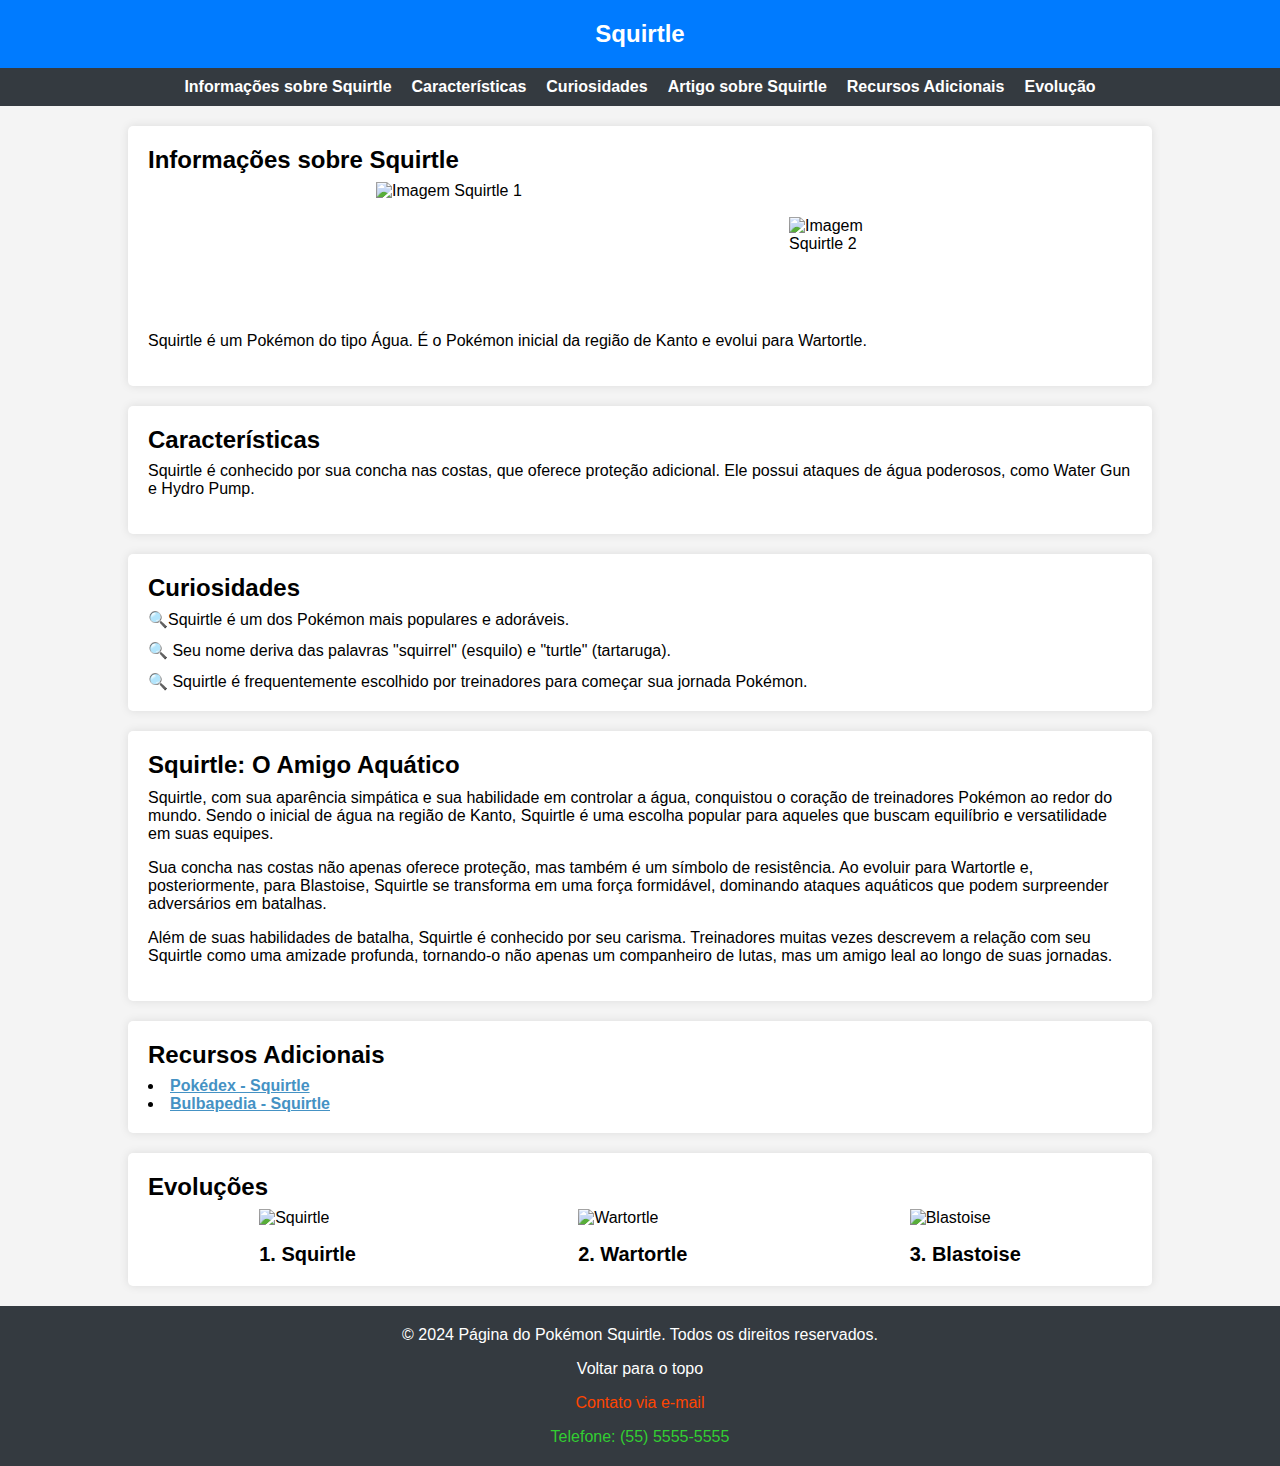
==== index.html @ 47734f6c "atualização com correção da aula 19-03-2024" ====
<!DOCTYPE html>
<html lang="pt-br">
  <head>
    <meta charset="UTF-8" />
    <meta name="viewport" content="width=device-width, initial-scale=1" />
    <title>Página do Pokémon Squirtle</title>
    <link rel="stylesheet" href="./styles.css">
  </head>
  <body>
    <header id="header">
      <h1>Squirtle</h1>
    </header>

    <nav aria-label="Navegação principal">
      <ul>
        <li><a href="#info-squirtle">Informações sobre Squirtle</a></li>
        <li><a href="#caracteristicas">Características</a></li>
        <li><a href="#curiosidades">Curiosidades</a></li>
        <li><a href="#artigo-squirtle">Artigo sobre Squirtle</a></li>
        <li><a href="#recursos">Recursos Adicionais</a></li>
        <li><a href="#evolucao">Evolução</a></li>
      </ul>
    </nav>

    <main>
      <section id="info-squirtle" aria-labelledby="info-squirtle-label">
        <h2 id="info-squirtle-label">Informações sobre Squirtle</h2>
        <div>
          <img
            src="https://raw.githubusercontent.com/PokeAPI/sprites/master/sprites/pokemon/7.png"
            alt="Imagem Squirtle 1"
          />
          <img
            id="img-squirtle-2" 
            src=" https://archives.bulbagarden.net/media/upload/thumb/7/79/Squirtle_SSBU.png/200px-Squirtle_SSBU.png"
            alt="Imagem Squirtle 2"
            />
        </div>
        <p>
          Squirtle é um Pokémon do tipo Água. É o Pokémon inicial da região de
          Kanto e evolui para Wartortle.
        </p>
      </section>

      <section id="caracteristicas" aria-labelledby="caracteristicas-label">
        <h2 id="caracteristicas-label">Características</h2>
        <p>
          Squirtle é conhecido por sua concha nas costas, que oferece proteção
          adicional. Ele possui ataques de água poderosos, como Water Gun e
          Hydro Pump.
        </p>
      </section>

      <section id="curiosidades" aria-labelledby="curiosidades-label">
        <h2 id="curiosidades-label">Curiosidades</h2>
        <ul>
          <li>Squirtle é um dos Pokémon mais populares e adoráveis.</li>
          <li>
            Seu nome deriva das palavras "squirrel" (esquilo) e "turtle"
            (tartaruga).
          </li>
          <li>
            Squirtle é frequentemente escolhido por treinadores para começar sua
            jornada Pokémon.
          </li>
        </ul>
      </section>

      <article id="artigo-squirtle" aria-labelledby="artigo-squirtle-label">
        <h2 id="artigo-squirtle-label">Squirtle: O Amigo Aquático</h2>
        <p>
          Squirtle, com sua aparência simpática e sua habilidade em controlar a
          água, conquistou o coração de treinadores Pokémon ao redor do mundo.
          Sendo o inicial de água na região de Kanto, Squirtle é uma escolha
          popular para aqueles que buscam equilíbrio e versatilidade em suas
          equipes.
        </p>
        <p>
          Sua concha nas costas não apenas oferece proteção, mas também é um
          símbolo de resistência. Ao evoluir para Wartortle e, posteriormente,
          para Blastoise, Squirtle se transforma em uma força formidável,
          dominando ataques aquáticos que podem surpreender adversários em
          batalhas.
        </p>
        <p>
          Além de suas habilidades de batalha, Squirtle é conhecido por seu
          carisma. Treinadores muitas vezes descrevem a relação com seu Squirtle
          como uma amizade profunda, tornando-o não apenas um companheiro de
          lutas, mas um amigo leal ao longo de suas jornadas.
        </p>
      </article>

      <section id="recursos" aria-labelledby="recursos-label">
        <h2 id="recursos-label">Recursos Adicionais</h2>
        <ul>
          <li>
            <a
              href="https://www.pokemon.com/br/pokedex/squirtle"
              target="_blank"
              >Pokédex - Squirtle</a
            >
          </li>
          <li>
            <a
              href="https://bulbapedia.bulbagarden.net/wiki/Squirtle_(Pok%C3%A9mon)"
              target="_blank"
              >Bulbapedia - Squirtle</a
            >
          </li>
        </ul>
      </section>

      <section id="evolucao" aria-labelledby="evolucao-label">
        <h2 id="evolucao-label">Evoluções</h2>
        <ul>
          <li>
            <figure>
              <img
                src="https://assets.pokemon.com/assets/cms2/img/pokedex/detail/007.png"
                alt="Squirtle"
              />
              <figcaption>1. Squirtle</figcaption>
            </figure>
          </li>

          <li>
            <figure>
              <img
                src="https://assets.pokemon.com/assets/cms2/img/pokedex/detail/008.png"
                alt="Wartortle"
              />
              <figcaption>2. Wartortle</figcaption>
            </figure>
          </li>

          <li>
            <figure>
              <img
                src="https://assets.pokemon.com/assets/cms2/img/pokedex/detail/009.png"
                alt="Blastoise"
              />
              <figcaption>3. Blastoise</figcaption>
            </figure>
          </li>
        </ul>
      </section>
    </main>

    <footer aria-label="Rodapé">
      <p aria-label="Copyright">
        &copy; 2024 Página do Pokémon Squirtle. Todos os direitos reservados.
      </p>
      <p><a href="#header">Voltar para o topo</a></p>
      <p><a href="mailto:contato@squirtlepage.com">Contato via e-mail</a></p>
      <p><a href="tel:+5555555555">Telefone: (55) 5555-5555</a></p>
    </footer>
  </body>
</html>
---- styles.css ----
/* Reset de estilos para garantir consistência em diferentes navegadores */
      body,
      h1,
      h2,
      p,
      ul,
      ol,
      li,
      figure,
      table,
      th,
      td {
        margin: 0;
        padding: 0;
      }

      * {
        box-sizing: border-box;
      }

      /* Estilos gerais */

      body {
        font-family: 'Arial', sans-serif;
        color: #333;
        background-color: #f4f4f4;
      }

      main {
        display: flex;
        flex-direction: column;
        align-items: center;
      }

      main > section {
        padding: 20px;
      }

      main section,
      main article {
        width: 80vw;
        color: black;
        background-color: #fff;
        padding: 20px;
        border-radius: 5px;
        box-shadow: 0 0 10px rgba(0, 0, 0, 0.1);
        margin-bottom: 20px;
        display: flex;
        flex-direction: column;
      }

      section h1,
      section h2,
      section h3 {
        margin-bottom: 8px;
      }

      article h1,
      article h2,
      article h3 {
        margin-bottom: 10px;
      }

      p {
        margin-bottom: 16px;
      }

      ul li {
        list-style-position: inside;
      }

      /* Header */

      header {
        background-color: #007bff;
        color: #fff;
        padding: 20px;
        display: flex;
        justify-content: center;
      }

      header h1 {
        font-size: 24px;
      }

      /* Lista de navegação */

      nav ul {
        list-style: none;
        display: flex;
        gap: 20px;
        justify-content: center;
        flex-wrap: wrap;
        background-color: #343a40;
        padding: 10px;
        margin-bottom: 20px;
      }

      nav a {
        text-decoration: none;
        color: #fff;
        font-weight: bold;
      }

      nav a:hover {
        color: #ffc107;
      }

      /* Seções */

      #info-squirtle img {
        width: 150px;
        height: 150px;
        align-self: center;
      }

      #info-squirtle div {
        display: flex;
        justify-content: space-evenly;
        flex-wrap: wrap;
      }

      #img-squirtle-2 {
        padding: 35px;
      }

      #curiosidades li::marker {
        content: '🔍';
      }

      #curiosidades ul {
        display: flex;
        flex-direction: column;
        gap: 12px;
      }

      #evolucao ul {
        display: flex;
        justify-content: space-around;
        flex-wrap: wrap;
        list-style: none;
      }

      #evolucao img {
        height: 150px;
        width: 150px;
      }

      #evolucao figcaption {
        font-weight: 600;
        font-size: 20px;
        text-align: center;
        margin-top: 16px;
      }

      article {
        background-color: #ffc107;
        color: #fff;
      }

      /* Links */

      a[target='_blank'] {
        color: #4592c4;
        font-weight: bold;
      }

      a[target='_blank']:hover {
        opacity: 0.8;
      }

      /* Footer */

      footer {
        background-color: #343a40;
        color: #fff;
        padding: 20px;
        bottom: 0;
        display: flex;
        flex-direction: column;
        align-items: center;
        gap: 16px;
      }

      footer p {
        margin-bottom: 0;
      }

      footer a {
        text-decoration: none;
        transition: color 0.3s ease-in-out;
      }

      footer a[href*='#'] {
        color: white;
      }

      footer a[href*='mailto'] {
        color: orangered;
      }

      footer a[href*='tel'] {
        color: limegreen;
      }

      footer a[href]:hover {
        opacity: 0.8;
      }
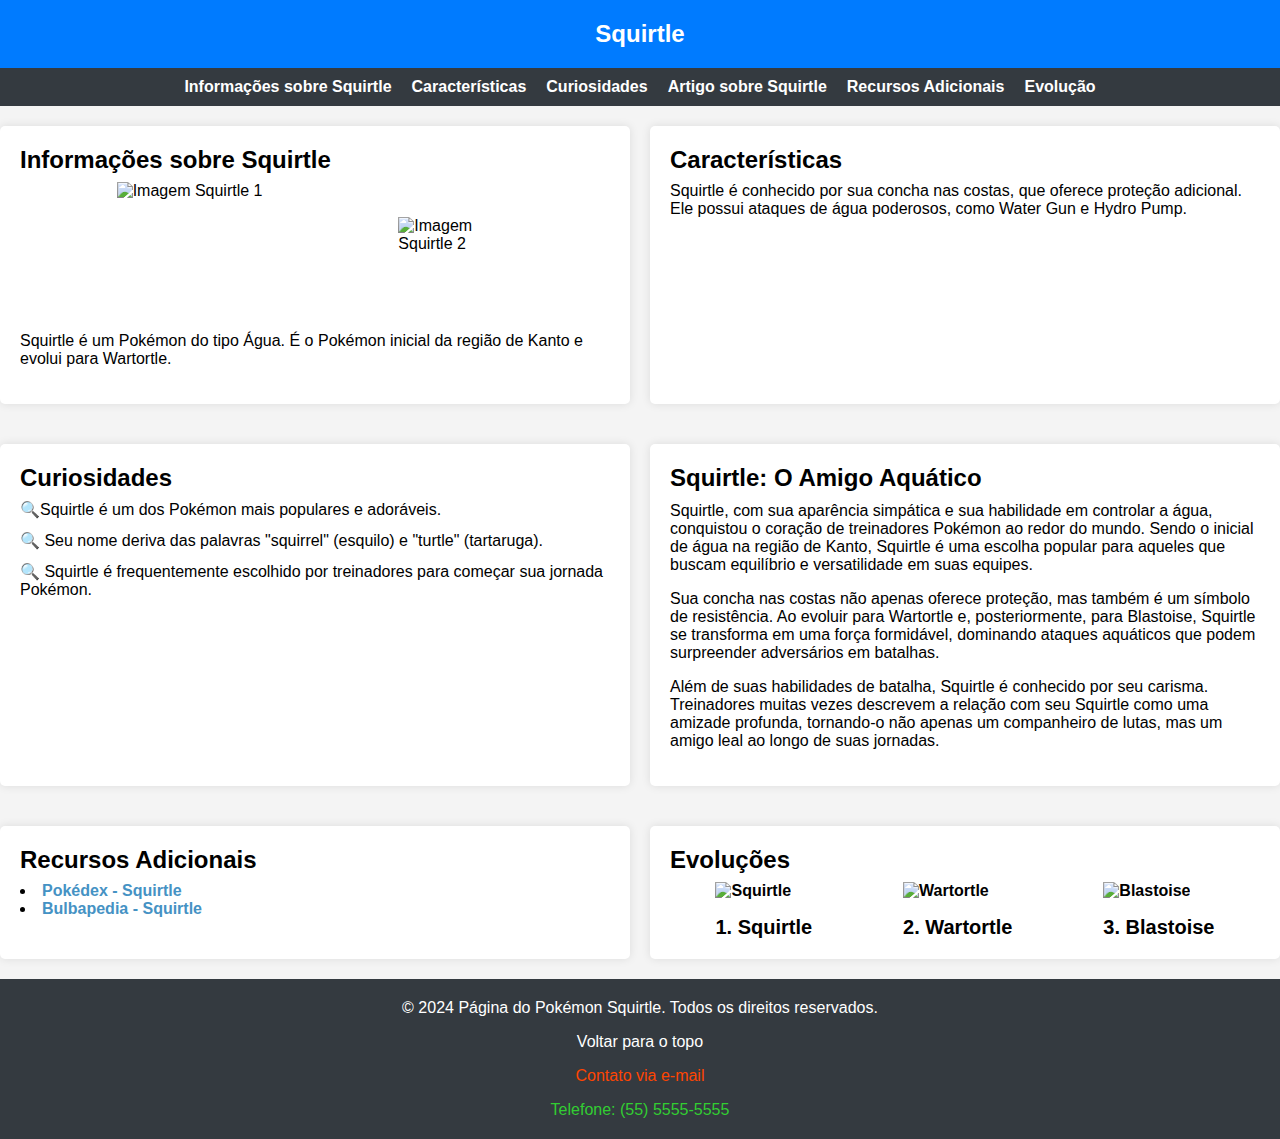
==== commit 8e3d7f5d: "atividade_04_04_2024" ====
--- a/index.html
+++ b/index.html
@@ -10,6 +10,11 @@
     <header id="header">
       <h1>Squirtle</h1>
     </header>
+
+    <!--
+    Visualizar mudamças feitas no código 
+    npx http-server .
+    -->
 
     <nav aria-label="Navegação principal">
       <ul>
@@ -103,9 +108,9 @@
           <li>
             <a
               href="https://bulbapedia.bulbagarden.net/wiki/Squirtle_(Pok%C3%A9mon)"
-              target="_blank"
-              >Bulbapedia - Squirtle</a
-            >
+              target="_blank">
+              Bulbapedia - Squirtle
+            </a>
           </li>
         </ul>
       </section>
@@ -114,33 +119,39 @@
         <h2 id="evolucao-label">Evoluções</h2>
         <ul>
           <li>
-            <figure>
-              <img
-                src="https://assets.pokemon.com/assets/cms2/img/pokedex/detail/007.png"
-                alt="Squirtle"
-              />
-              <figcaption>1. Squirtle</figcaption>
-            </figure>
+            <a href="./evolucoes/squirtle.html">
+              <figure>
+                <img
+                  src="https://assets.pokemon.com/assets/cms2/img/pokedex/detail/007.png"
+                  alt="Squirtle"
+                />
+                <figcaption>1. Squirtle</figcaption>
+              </figure>
+            </a>
           </li>
 
           <li>
-            <figure>
-              <img
-                src="https://assets.pokemon.com/assets/cms2/img/pokedex/detail/008.png"
-                alt="Wartortle"
-              />
-              <figcaption>2. Wartortle</figcaption>
-            </figure>
+            <a href="./evolucoes/wartortle.html">
+              <figure>
+                <img
+                  src="https://assets.pokemon.com/assets/cms2/img/pokedex/detail/008.png"
+                  alt="Wartortle"
+                />
+                <figcaption>2. Wartortle</figcaption>
+              </figure>
+            </a>
           </li>
 
           <li>
-            <figure>
-              <img
-                src="https://assets.pokemon.com/assets/cms2/img/pokedex/detail/009.png"
-                alt="Blastoise"
-              />
-              <figcaption>3. Blastoise</figcaption>
-            </figure>
+            <a href="./evolucoes/blastoise.html">
+              <figure>
+                <img
+                  src="https://assets.pokemon.com/assets/cms2/img/pokedex/detail/009.png"
+                  alt="Blastoise"
+                />
+                <figcaption>3. Blastoise</figcaption>
+              </figure>
+            </a>
           </li>
         </ul>
       </section>
--- a/styles.css
+++ b/styles.css
@@ -1,208 +1,259 @@
-      /* Reset de estilos para garantir consistência em diferentes navegadores */
-      body,
-      h1,
-      h2,
-      p,
-      ul,
-      ol,
-      li,
-      figure,
-      table,
-      th,
-      td {
-        margin: 0;
-        padding: 0;
-      }
-
-      * {
-        box-sizing: border-box;
-      }
-
-      /* Estilos gerais */
-
-      body {
-        font-family: 'Arial', sans-serif;
-        color: #333;
-        background-color: #f4f4f4;
-      }
-
-      main {
-        display: flex;
-        flex-direction: column;
-        align-items: center;
-      }
-
-      main > section {
-        padding: 20px;
-      }
-
-      main section,
-      main article {
-        width: 80vw;
-        color: black;
-        background-color: #fff;
-        padding: 20px;
-        border-radius: 5px;
-        box-shadow: 0 0 10px rgba(0, 0, 0, 0.1);
-        margin-bottom: 20px;
-        display: flex;
-        flex-direction: column;
-      }
-
-      section h1,
-      section h2,
-      section h3 {
-        margin-bottom: 8px;
-      }
-
-      article h1,
-      article h2,
-      article h3 {
-        margin-bottom: 10px;
-      }
-
-      p {
-        margin-bottom: 16px;
-      }
-
-      ul li {
-        list-style-position: inside;
-      }
-
-      /* Header */
-
-      header {
-        background-color: #007bff;
-        color: #fff;
-        padding: 20px;
-        display: flex;
-        justify-content: center;
-      }
-
-      header h1 {
-        font-size: 24px;
-      }
-
-      /* Lista de navegação */
-
-      nav ul {
-        list-style: none;
-        display: flex;
-        gap: 20px;
-        justify-content: center;
-        flex-wrap: wrap;
-        background-color: #343a40;
-        padding: 10px;
-        margin-bottom: 20px;
-      }
-
-      nav a {
-        text-decoration: none;
-        color: #fff;
-        font-weight: bold;
-      }
-
-      nav a:hover {
-        color: #ffc107;
-      }
-
-      /* Seções */
-
-      #info-squirtle img {
-        width: 150px;
-        height: 150px;
-        align-self: center;
-      }
-
-      #info-squirtle div {
-        display: flex;
-        justify-content: space-evenly;
-        flex-wrap: wrap;
-      }
-
-      #img-squirtle-2 {
-        padding: 35px;
-      }
-
-      #curiosidades li::marker {
-        content: '🔍';
-      }
-
-      #curiosidades ul {
-        display: flex;
-        flex-direction: column;
-        gap: 12px;
-      }
-
-      #evolucao ul {
-        display: flex;
-        justify-content: space-around;
-        flex-wrap: wrap;
-        list-style: none;
-      }
-
-      #evolucao img {
-        height: 150px;
-        width: 150px;
-      }
-
-      #evolucao figcaption {
-        font-weight: 600;
-        font-size: 20px;
-        text-align: center;
-        margin-top: 16px;
-      }
-
-      article {
-        background-color: #ffc107;
-        color: #fff;
-      }
-
-      /* Links */
-
-      a[target='_blank'] {
-        color: #4592c4;
-        font-weight: bold;
-      }
-
-      a[target='_blank']:hover {
-        opacity: 0.8;
-      }
-
-      /* Footer */
-
-      footer {
-        background-color: #343a40;
-        color: #fff;
-        padding: 20px;
-        bottom: 0;
-        display: flex;
-        flex-direction: column;
-        align-items: center;
-        gap: 16px;
-      }
-
-      footer p {
-        margin-bottom: 0;
-      }
-
-      footer a {
-        text-decoration: none;
-        transition: color 0.3s ease-in-out;
-      }
-
-      footer a[href*='#'] {
-        color: white;
-      }
-
-      footer a[href*='mailto'] {
-        color: orangered;
-      }
-
-      footer a[href*='tel'] {
-        color: limegreen;
-      }
-
-      footer a[href]:hover {
-        opacity: 0.8;
-      }+/* Reset de estilos para garantir consistência em diferentes navegadores */
+body,
+h1,
+h2,
+p,
+ul,
+ol,
+li,
+figure,
+table,
+th,
+td {
+  margin: 0;
+  padding: 0;
+}
+
+* {
+  box-sizing: border-box;
+}
+
+/* Estilos gerais */
+
+body {
+  font-family: 'Arial', sans-serif;
+  color: #333;
+  background-color: #f4f4f4;
+}
+
+main {
+  display: grid;
+  grid-template-columns: repeat(2, 1fr);
+  gap: 20px;
+}
+
+main>section {
+  padding: 20px;
+}
+
+main section,
+main article {
+  color: black;
+  background-color: #fff;
+  padding: 20px;
+  border-radius: 5px;
+  box-shadow: 0 0 10px rgba(0, 0, 0, 0.1);
+  margin-bottom: 20px;
+  display: flex;
+  flex-direction: column;
+}
+
+main img {
+  transition: scale .3s ease;
+}
+
+main img:hover {
+  scale: 1.1;
+}
+
+section h1,
+section h2,
+section h3 {
+  margin-bottom: 8px;
+}
+
+article h1,
+article h2,
+article h3 {
+  margin-bottom: 10px;
+}
+
+p {
+  margin-bottom: 16px;
+}
+
+ul li {
+  list-style-position: inside;
+}
+
+/* Header */
+
+header {
+  background-color: #007bff;
+  color: #fff;
+  padding: 20px;
+  display: flex;
+  justify-content: center;
+}
+
+header h1 {
+  font-size: 24px;
+}
+
+/* Lista de navegação */
+
+nav ul {
+  list-style: none;
+  display: flex;
+  gap: 20px;
+  justify-content: center;
+  flex-wrap: wrap;
+  background-color: #343a40;
+  padding: 10px;
+  margin-bottom: 20px;
+}
+
+nav a {
+  text-decoration: none;
+  color: #fff;
+  font-weight: bold;
+
+  transition: color 0.3s ease-in-out;
+}
+
+section a {
+  text-decoration: none;
+  color: #000;
+  font-weight: bold;
+}
+
+script{}
+
+nav a:hover {
+  color: #ffc107;
+}
+
+/* Seções */
+
+#info-squirtle img {
+  width: 150px;
+  height: 150px;
+  align-self: center;
+}
+
+#info-squirtle div {
+  display: flex;
+  justify-content: space-evenly;
+  flex-wrap: wrap;
+}
+
+#img-squirtle-2 {
+  padding: 35px;
+}
+
+#curiosidades li::marker {
+  content: '🔍';
+}
+
+#curiosidades ul {
+  display: flex;
+  flex-direction: column;
+  gap: 12px;
+}
+
+#evolucao ul {
+  display: flex;
+  justify-content: space-around;
+  flex-wrap: wrap;
+  list-style: none;
+}
+
+section img{
+  height: 150px;
+  width: 150px;
+}
+
+#evolucao img {
+  height: 150px;
+  width: 150px;
+}
+
+#evolucao figcaption {
+  font-weight: 600;
+  font-size: 20px;
+  text-align: center;
+  margin-top: 16px;
+}
+
+article {
+  background-color: #ffc107;
+  color: #fff;
+}
+
+/* Links */
+
+a[target='_blank'] {
+  color: #4592c4;
+  font-weight: bold;
+  transition: opacity .3s ease;
+}
+
+a[target='_blank']:hover {
+  opacity: 0.8;
+}
+
+/* Footer */
+
+footer {
+  background-color: #343a40;
+  color: #fff;
+  padding: 20px;
+  bottom: 0;
+  display: flex;
+  flex-direction: column;
+  align-items: center;
+  gap: 16px;
+}
+
+footer p {
+  margin-bottom: 0;
+}
+
+footer a {
+  text-decoration: none;
+  transition: opacity 0.3s ease-in-out;
+}
+
+footer a[href*='#'] {
+  color: white;
+}
+
+footer a[href*='mailto'] {
+  color: orangered;
+}
+
+footer a[href*='tel'] {
+  color: limegreen;
+}
+
+footer a[href]:hover {
+  opacity: 0.8;
+}
+
+@media (max-width: 768px) {
+  main {
+    grid-template-columns: 1fr;
+  }
+
+  nav ul {
+    flex-direction: column;
+    align-items: center;
+  }
+
+  #evolucao ul {
+    flex-direction: column;
+    align-items: center;
+  }
+
+  #evolucao figcaption {
+    font-size: 16px;
+  }
+
+  header h1 {
+    font-size: 20px;
+  }
+
+  h2 {
+    font-size: 18px;
+  }
+}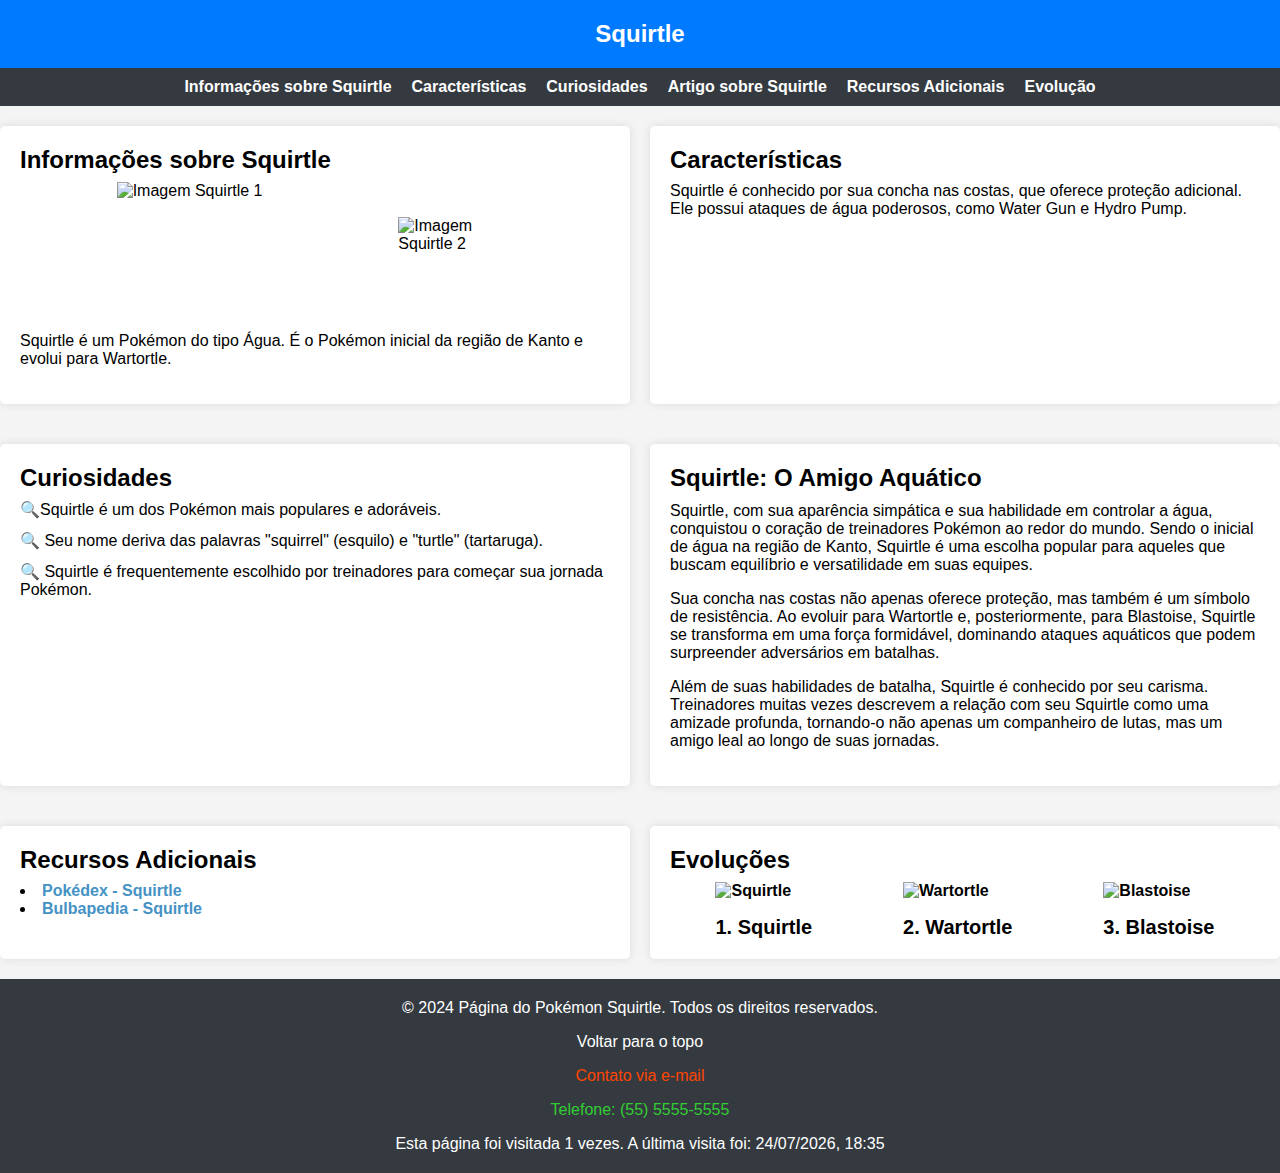
==== commit 092244c3: "Aula 11-04-2024" ====
--- a/index.html
+++ b/index.html
@@ -5,6 +5,7 @@
     <meta name="viewport" content="width=device-width, initial-scale=1" />
     <title>Página do Pokémon Squirtle</title>
     <link rel="stylesheet" href="./styles.css">
+    <script src="script.js"></script>
   </head>
   <body>
     <header id="header">
@@ -119,7 +120,7 @@
         <h2 id="evolucao-label">Evoluções</h2>
         <ul>
           <li>
-            <a href="./evolucoes/squirtle.html">
+            <a href="./evolucoes/squirtle.html?evolucao=squirtle">
               <figure>
                 <img
                   src="https://assets.pokemon.com/assets/cms2/img/pokedex/detail/007.png"
@@ -131,7 +132,7 @@
           </li>
 
           <li>
-            <a href="./evolucoes/wartortle.html">
+            <a href="./evolucoes/wartortle.html?evolucao=wartortle">
               <figure>
                 <img
                   src="https://assets.pokemon.com/assets/cms2/img/pokedex/detail/008.png"
@@ -143,7 +144,7 @@
           </li>
 
           <li>
-            <a href="./evolucoes/blastoise.html">
+            <a href="./evolucoes/blastoise.html?evolucao=blastoise">
               <figure>
                 <img
                   src="https://assets.pokemon.com/assets/cms2/img/pokedex/detail/009.png"
@@ -164,6 +165,7 @@
       <p><a href="#header">Voltar para o topo</a></p>
       <p><a href="mailto:contato@squirtlepage.com">Contato via e-mail</a></p>
       <p><a href="tel:+5555555555">Telefone: (55) 5555-5555</a></p>
+      <p id="visit-data">Carregando dados de visita...</p>
     </footer>
   </body>
 </html>--- a/styles.css
+++ b/styles.css
@@ -117,8 +117,6 @@
   font-weight: bold;
 }
 
-script{}
-
 nav a:hover {
   color: #ffc107;
 }
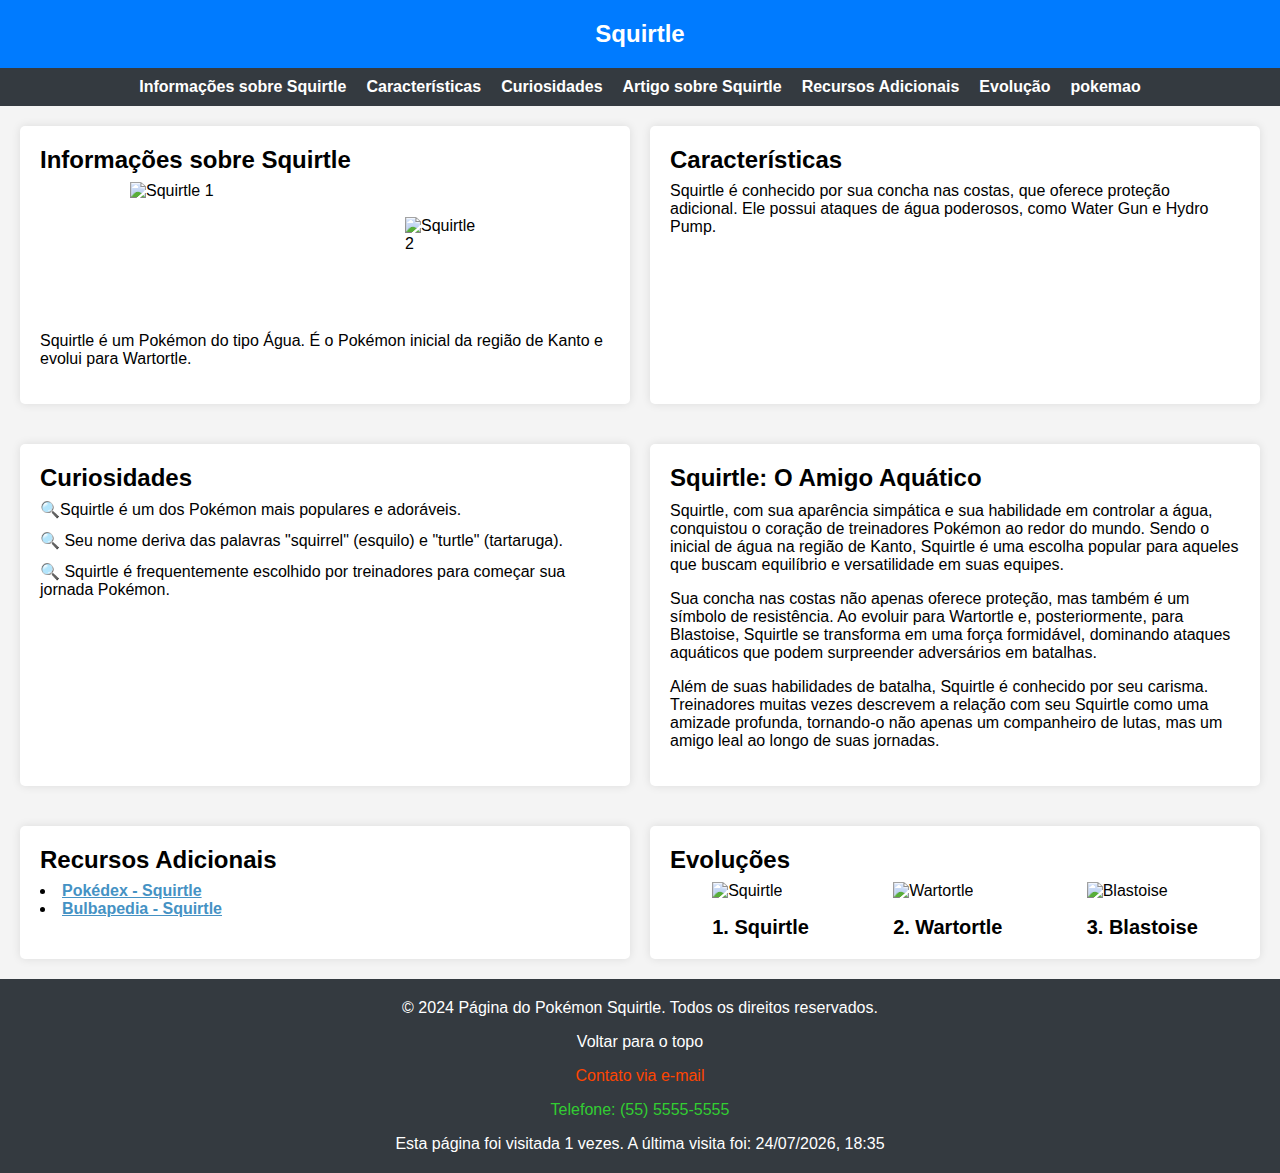
==== commit 56c0b85a: "Atividade_atuluaizada_16-04-2024" ====
--- a/index.html
+++ b/index.html
@@ -4,18 +4,15 @@
     <meta charset="UTF-8" />
     <meta name="viewport" content="width=device-width, initial-scale=1" />
     <title>Página do Pokémon Squirtle</title>
-    <link rel="stylesheet" href="./styles.css">
-    <script src="script.js"></script>
+
+    <link rel="stylesheet" href="./styles.css" />
   </head>
   <body>
     <header id="header">
-      <h1>Squirtle</h1>
+      <a href="./index.html">
+        <h1>Squirtle</h1>
+      </a>
     </header>
-
-    <!--
-    Visualizar mudamças feitas no código 
-    npx http-server .
-    -->
 
     <nav aria-label="Navegação principal">
       <ul>
@@ -25,6 +22,7 @@
         <li><a href="#artigo-squirtle">Artigo sobre Squirtle</a></li>
         <li><a href="#recursos">Recursos Adicionais</a></li>
         <li><a href="#evolucao">Evolução</a></li>
+        <li><a href="./pages/pokemon/index.html?name=wartortle">pokemao</a></li>
       </ul>
     </nav>
 
@@ -34,13 +32,12 @@
         <div>
           <img
             src="https://raw.githubusercontent.com/PokeAPI/sprites/master/sprites/pokemon/7.png"
-            alt="Imagem Squirtle 1"
+            alt="Squirtle 1"
           />
           <img
-            id="img-squirtle-2" 
-            src=" https://archives.bulbagarden.net/media/upload/thumb/7/79/Squirtle_SSBU.png/200px-Squirtle_SSBU.png"
-            alt="Imagem Squirtle 2"
-            />
+            src="https://archives.bulbagarden.net/media/upload/thumb/7/79/Squirtle_SSBU.png/200px-Squirtle_SSBU.png"
+            alt="Squirtle 2"
+          />
         </div>
         <p>
           Squirtle é um Pokémon do tipo Água. É o Pokémon inicial da região de
@@ -109,9 +106,9 @@
           <li>
             <a
               href="https://bulbapedia.bulbagarden.net/wiki/Squirtle_(Pok%C3%A9mon)"
-              target="_blank">
-              Bulbapedia - Squirtle
-            </a>
+              target="_blank"
+              >Bulbapedia - Squirtle</a
+            >
           </li>
         </ul>
       </section>
@@ -120,7 +117,7 @@
         <h2 id="evolucao-label">Evoluções</h2>
         <ul>
           <li>
-            <a href="./evolucoes/squirtle.html?evolucao=squirtle">
+            <a href="./pages/pokemon/index.html?name=squirtle">
               <figure>
                 <img
                   src="https://assets.pokemon.com/assets/cms2/img/pokedex/detail/007.png"
@@ -132,7 +129,7 @@
           </li>
 
           <li>
-            <a href="./evolucoes/wartortle.html?evolucao=wartortle">
+            <a href="./pages/pokemon/index.html?name=wartortle">
               <figure>
                 <img
                   src="https://assets.pokemon.com/assets/cms2/img/pokedex/detail/008.png"
@@ -144,7 +141,7 @@
           </li>
 
           <li>
-            <a href="./evolucoes/blastoise.html?evolucao=blastoise">
+            <a href="./pages/pokemon/index.html?name=blastoise">
               <figure>
                 <img
                   src="https://assets.pokemon.com/assets/cms2/img/pokedex/detail/009.png"
@@ -165,7 +162,8 @@
       <p><a href="#header">Voltar para o topo</a></p>
       <p><a href="mailto:contato@squirtlepage.com">Contato via e-mail</a></p>
       <p><a href="tel:+5555555555">Telefone: (55) 5555-5555</a></p>
-      <p id="visit-data">Carregando dados de visita...</p>
     </footer>
+
+    <script src="./index.js"></script>
   </body>
 </html>--- a/styles.css
+++ b/styles.css
@@ -24,15 +24,25 @@
   font-family: 'Arial', sans-serif;
   color: #333;
   background-color: #f4f4f4;
+  height: 100vh;
+  display: flex;
+  flex-direction: column;
 }
 
 main {
   display: grid;
   grid-template-columns: repeat(2, 1fr);
   gap: 20px;
-}
-
-main>section {
+  margin: 0 20px;
+}
+
+@media (max-width: 768px) {
+  main {
+    grid-template-columns: 1fr;
+  }
+}
+
+main > section {
   padding: 20px;
 }
 
@@ -48,14 +58,6 @@
   flex-direction: column;
 }
 
-main img {
-  transition: scale .3s ease;
-}
-
-main img:hover {
-  scale: 1.1;
-}
-
 section h1,
 section h2,
 section h3 {
@@ -88,6 +90,21 @@
 
 header h1 {
   font-size: 24px;
+}
+
+header a {
+  text-decoration: none;
+  color: white;
+}
+
+@media (max-width: 768px) {
+  header h1 {
+    font-size: 20px;
+  }
+
+  h2 {
+    font-size: 18px;
+  }
 }
 
 /* Lista de navegação */
@@ -103,18 +120,18 @@
   margin-bottom: 20px;
 }
 
+@media (max-width: 768px) {
+  nav ul {
+    flex-direction: column;
+    align-items: center;
+  }
+}
+
 nav a {
   text-decoration: none;
   color: #fff;
   font-weight: bold;
-
-  transition: color 0.3s ease-in-out;
-}
-
-section a {
-  text-decoration: none;
-  color: #000;
-  font-weight: bold;
+  transition: color 0.8s;
 }
 
 nav a:hover {
@@ -135,7 +152,22 @@
   flex-wrap: wrap;
 }
 
-#img-squirtle-2 {
+#info-squirtle img,
+#evolucao img {
+  transition: transform 0.3s ease-in-out;
+}
+
+#info-squirtle img:hover,
+#evolucao img:hover {
+  transform: scale(1.1);
+}
+
+#evolucao a {
+  text-decoration: none;
+  color: black;
+}
+
+#info-squirtle img:nth-of-type(2) {
   padding: 35px;
 }
 
@@ -156,9 +188,11 @@
   list-style: none;
 }
 
-section img{
-  height: 150px;
-  width: 150px;
+@media (max-width: 768px) {
+  #evolucao ul {
+    flex-direction: column;
+    align-items: center;
+  }
 }
 
 #evolucao img {
@@ -173,17 +207,27 @@
   margin-top: 16px;
 }
 
+@media (max-width: 768px) {
+  #evolucao figcaption {
+    font-size: 16px;
+  }
+}
+
 article {
   background-color: #ffc107;
   color: #fff;
 }
 
 /* Links */
+
+#recursos a,
+footer a {
+  transition: opacity 0.3s ease-in-out;
+}
 
 a[target='_blank'] {
   color: #4592c4;
   font-weight: bold;
-  transition: opacity .3s ease;
 }
 
 a[target='_blank']:hover {
@@ -201,6 +245,7 @@
   flex-direction: column;
   align-items: center;
   gap: 16px;
+  margin-top: auto;
 }
 
 footer p {
@@ -209,7 +254,6 @@
 
 footer a {
   text-decoration: none;
-  transition: opacity 0.3s ease-in-out;
 }
 
 footer a[href*='#'] {
@@ -227,31 +271,19 @@
 footer a[href]:hover {
   opacity: 0.8;
 }
-
-@media (max-width: 768px) {
-  main {
-    grid-template-columns: 1fr;
-  }
-
-  nav ul {
-    flex-direction: column;
-    align-items: center;
-  }
-
-  #evolucao ul {
-    flex-direction: column;
-    align-items: center;
-  }
-
-  #evolucao figcaption {
-    font-size: 16px;
-  }
-
-  header h1 {
-    font-size: 20px;
-  }
-
-  h2 {
-    font-size: 18px;
-  }
-}+/* 
+@keyframes fadeIn {
+  0% {
+    opacity: 0;
+    transform: translateY(-20px);
+  }
+  100% {
+    opacity: 1;
+    transform: translateY(0);
+  }
+}
+
+main > section,
+main > article {
+  animation: fadeIn 0.5s ease-in-out forwards;
+} */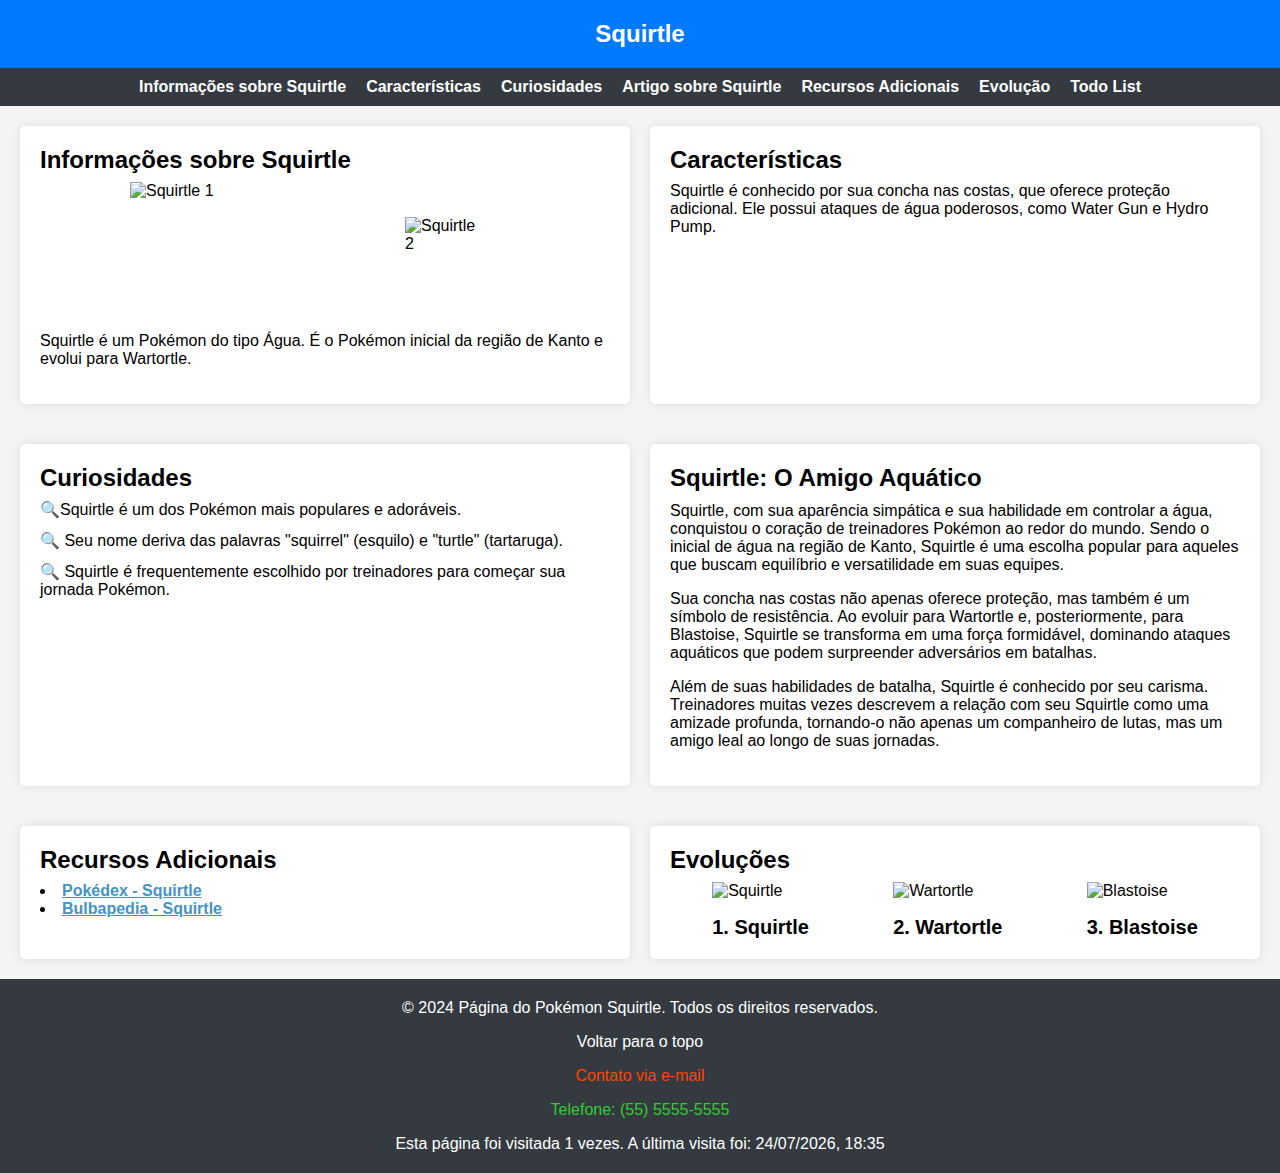
==== commit ebf65344: "atulização-16-05-24" ====
--- a/index.html
+++ b/index.html
@@ -22,7 +22,7 @@
         <li><a href="#artigo-squirtle">Artigo sobre Squirtle</a></li>
         <li><a href="#recursos">Recursos Adicionais</a></li>
         <li><a href="#evolucao">Evolução</a></li>
-        <li><a href="./pages/pokemon/index.html?name=wartortle">pokemao</a></li>
+        <li><a href="./pages/todo/index.html">Todo List</a></li>
       </ul>
     </nav>
 
@@ -164,6 +164,6 @@
       <p><a href="tel:+5555555555">Telefone: (55) 5555-5555</a></p>
     </footer>
 
-    <script src="./index.js"></script>
+    <script src="./footer-counter.js"></script>
   </body>
 </html>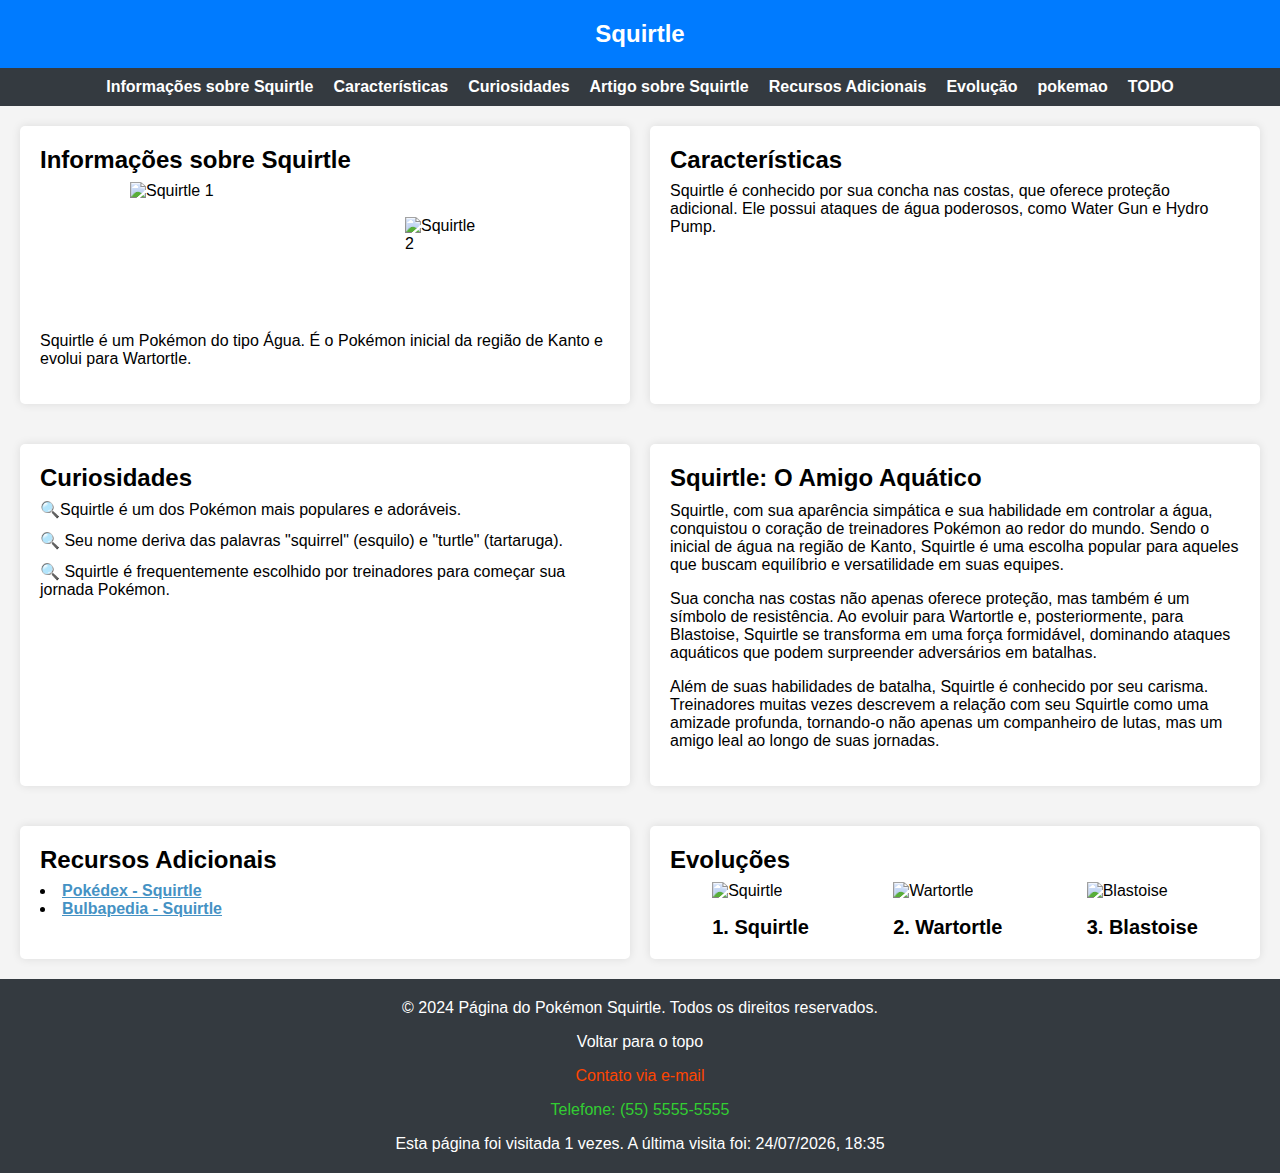
==== commit 7175b246: "Atividade feita" ====
--- a/index.html
+++ b/index.html
@@ -22,7 +22,8 @@
         <li><a href="#artigo-squirtle">Artigo sobre Squirtle</a></li>
         <li><a href="#recursos">Recursos Adicionais</a></li>
         <li><a href="#evolucao">Evolução</a></li>
-        <li><a href="./pages/todo/index.html">Todo List</a></li>
+        <li><a href="./pages/pokemon/index.html?name=wartortle">pokemao</a></li>
+        <li><a href="./pages/todo/index.html">TODO</a></li>
       </ul>
     </nav>
 
@@ -166,4 +167,4 @@
 
     <script src="./footer-counter.js"></script>
   </body>
-</html>+</html>   